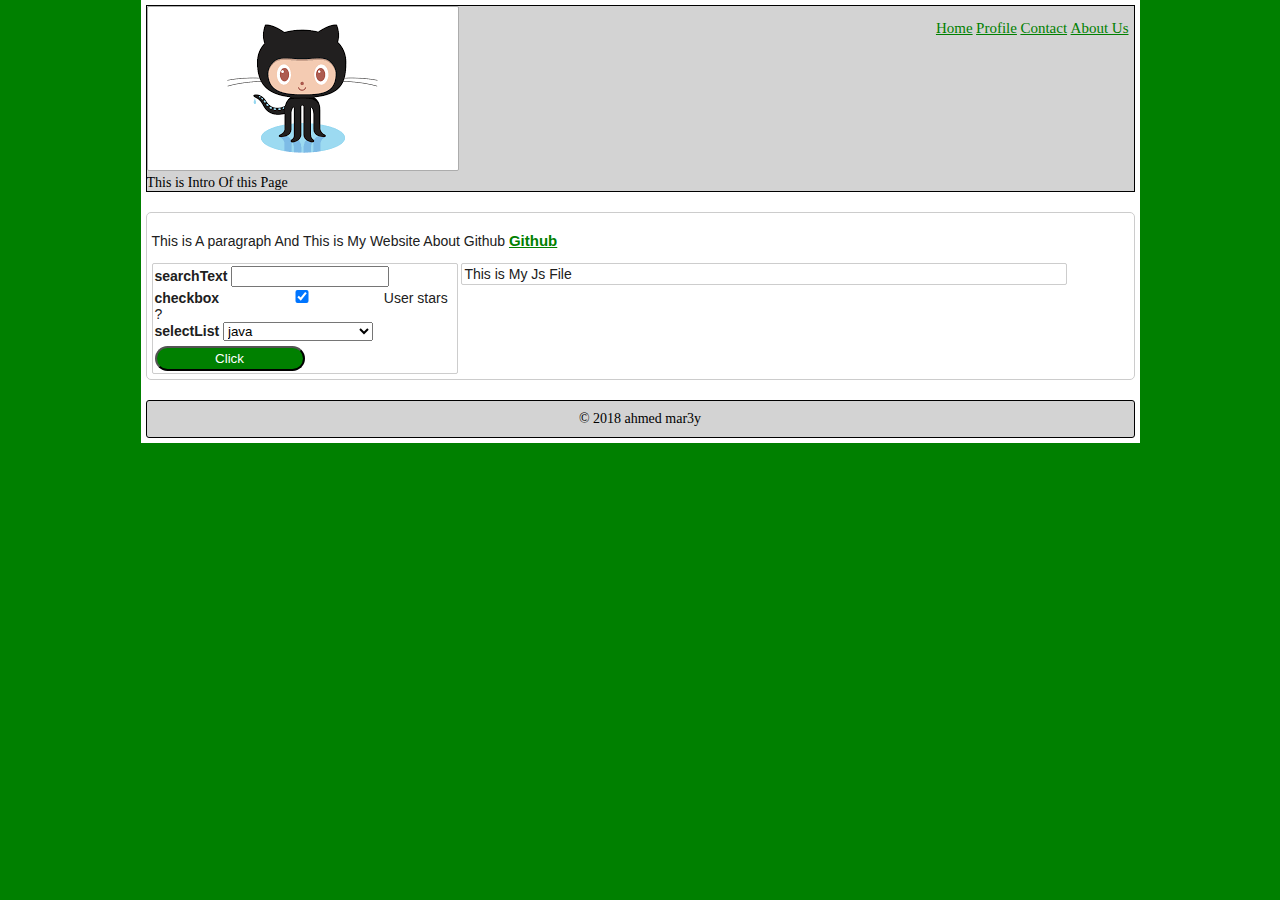
==== index.html @ 88fb39e7 "Initial commit" ====
<!DOCTYPE html>
<html lang="en">
<head>
    <meta charset="UTF-8">
    <title>Title</title>
    <!--[if lt IE 9]>
    <script src="https://oss.maxcdn.com/libs/html5shiv/3.7.0/html5shiv.js"></script>
    <![endif]-->


    <link type="text/css" rel="stylesheet" href="style.css">
</head>
<body>

<div class="container">


    <header>
        <nav>
            <ul>
                <li><a href="#">Home</a></li>
                <li><a href="#">Profile</a></li>
                <li><a href="#">Contact</a></li>
                <li><a href="#">About Us</a></li>
            </ul>


        </nav>
        <img src="download.png" alt="Github Image" title="Github" class="border-image">
        <div>This is Intro Of this Page</div>


    </header>


    <section id="main">

        <p>This is A paragraph And This is My Website About Github <a href="https://github.com/"><strong>Github</strong></a>
        </p>

        <form id="form1" action="" method="get" class="border-image simple-form">
            <label for="searchText">searchText</label> <input id="searchText" type="text" name="searchText"><br>
            <label for="starsCheck">checkbox</label> <input id=starsCheck" type="checkbox" name="Check" checked> User
            stars ?
            <br>
            <label for="selectList">selectList</label> <select id="selectList" name="selectList">
            <option selected>java</option>
            <option>c++</option>
            <option>python</option>
            <option>c#</option>
        </select><br>
            <input type="submit" name="button" value="Click">

        </form>
        <div id="result" class="border-image">This is The result of The form</div>

    </section>
    <footer>

        &copy; 2018 ahmed mar3y
    </footer>


</div>

<script type="text/javascript" src="script.js"></script>
</body>
</html>
---- style.css ----
header, footer {
    background-color: lightgray;
    border: 1px solid black;
    font-family: "Times New Roman", Serif;

}

body {
    font-family: Arial, SansSerif;
    font-size: 14px;
    background-color: green;

}

footer {
    padding: 10px;
    border-radius: 3px;
    text-align: center;
}

#main {
    border: 1px solid #CCC;
    border-radius: 5px;
    color: #202020;
    margin: 20px 0px 20px 0px;
    padding: 5px;

}

.simple-form {
    padding: 2px;
    width: 300px;
    display: inline-block;
}

#result {
    padding: 2px;
    width: 600px;
    display: inline-block;
    vertical-align: top;

}

.simple-form label {
    font-weight: bold;
    width: 130px;

}

.simple-form input, #main select {

    width: 150px;

}

.simple-form input[type=submit] {

    background-color: green;
    color: white;
    border-radius: 15px;
    padding: 3px;
    margin-top: 5px;

}

.border-image {
    border: 1px solid #4444;
    border-radius: 2px;

}

.container {
    width: 989px;
    margin: 0 auto;
    padding: 5px;
    background-color: white;

}

body, html {
    padding: 0;
    margin: 0;

}

header nav {
    float: right;
    padding-right: 5px;

}

header nav ul li {
    display: inline;

}

a {
    color: green;
    font-size: 15px;


}
style{
    height: 100%;


}
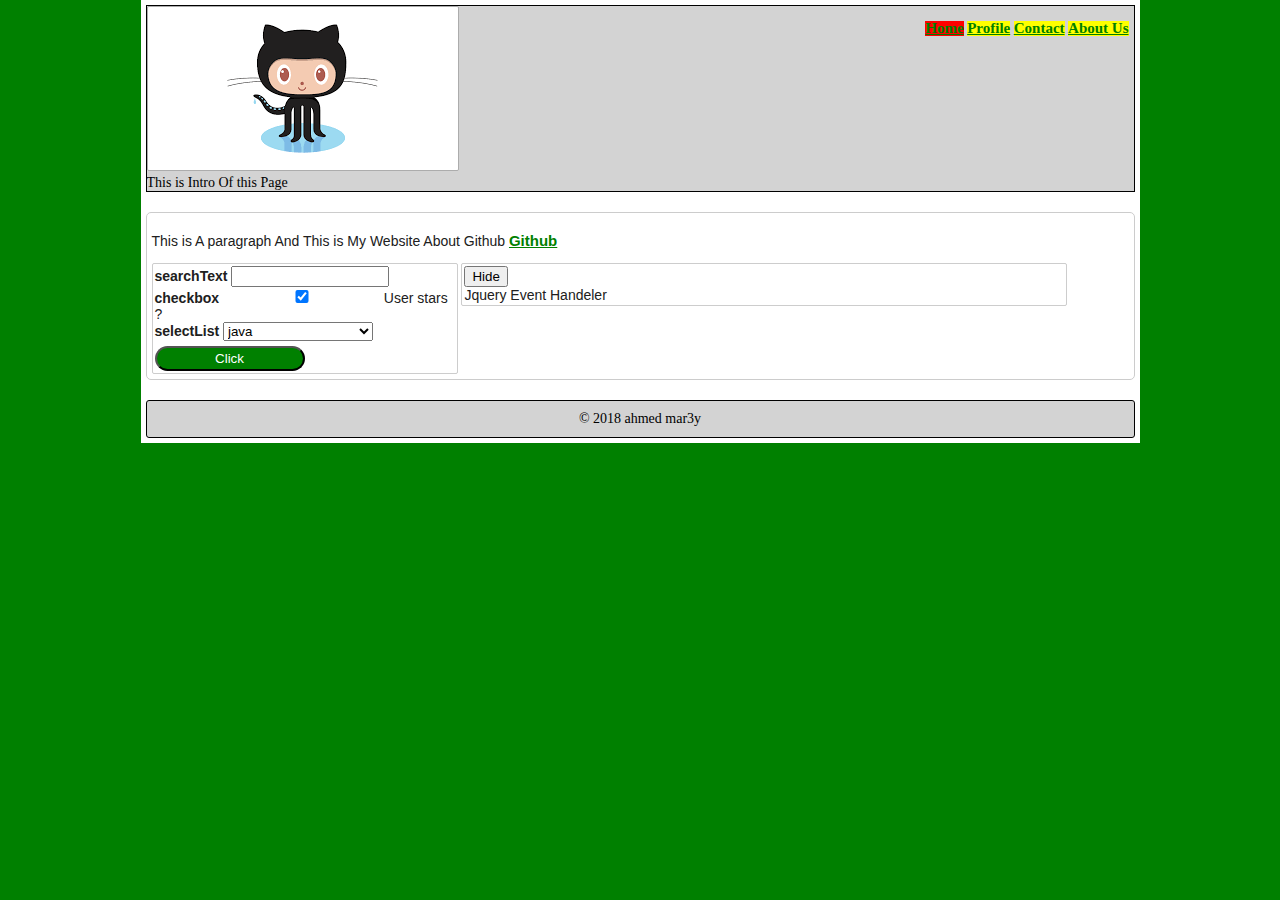
==== commit b2e19338: "init" ====
--- a/index.html
+++ b/index.html
@@ -52,7 +52,14 @@
             <input type="submit" name="button" value="Click">
 
         </form>
-        <div id="result" class="border-image">This is The result of The form</div>
+        <div id="result" class="border-image">
+
+            <button id="toggledButton">Hide</button>
+
+            <div id="resultList">This is The result of The form</div>
+
+
+        </div>
 
     </section>
     <footer>
@@ -62,7 +69,9 @@
 
 
 </div>
+<!--jquery init lib-->
+<script type="text/javascript" src="https://ajax.googleapis.com/ajax/libs/jquery/3.3.1/jquery.min.js"></script>
+<script type="text/javascript" src="script.js"></script>
 
-<script type="text/javascript" src="script.js"></script>
 </body>
 </html>--- a/style.css
+++ b/style.css
@@ -1,3 +1,6 @@
+
+
+
 
 header, footer {
     background-color: lightgray;
@@ -99,10 +102,21 @@
     color: green;
     font-size: 15px;
 
+}
+
+style {
+    height: 100%;
 
 }
-style{
-    height: 100%;
 
+.result {
+
+    margin: 5px;
+    border: 1px solid #888888;
+
+}
+
+.result .title {
+    font-weight: bold;
 
 }